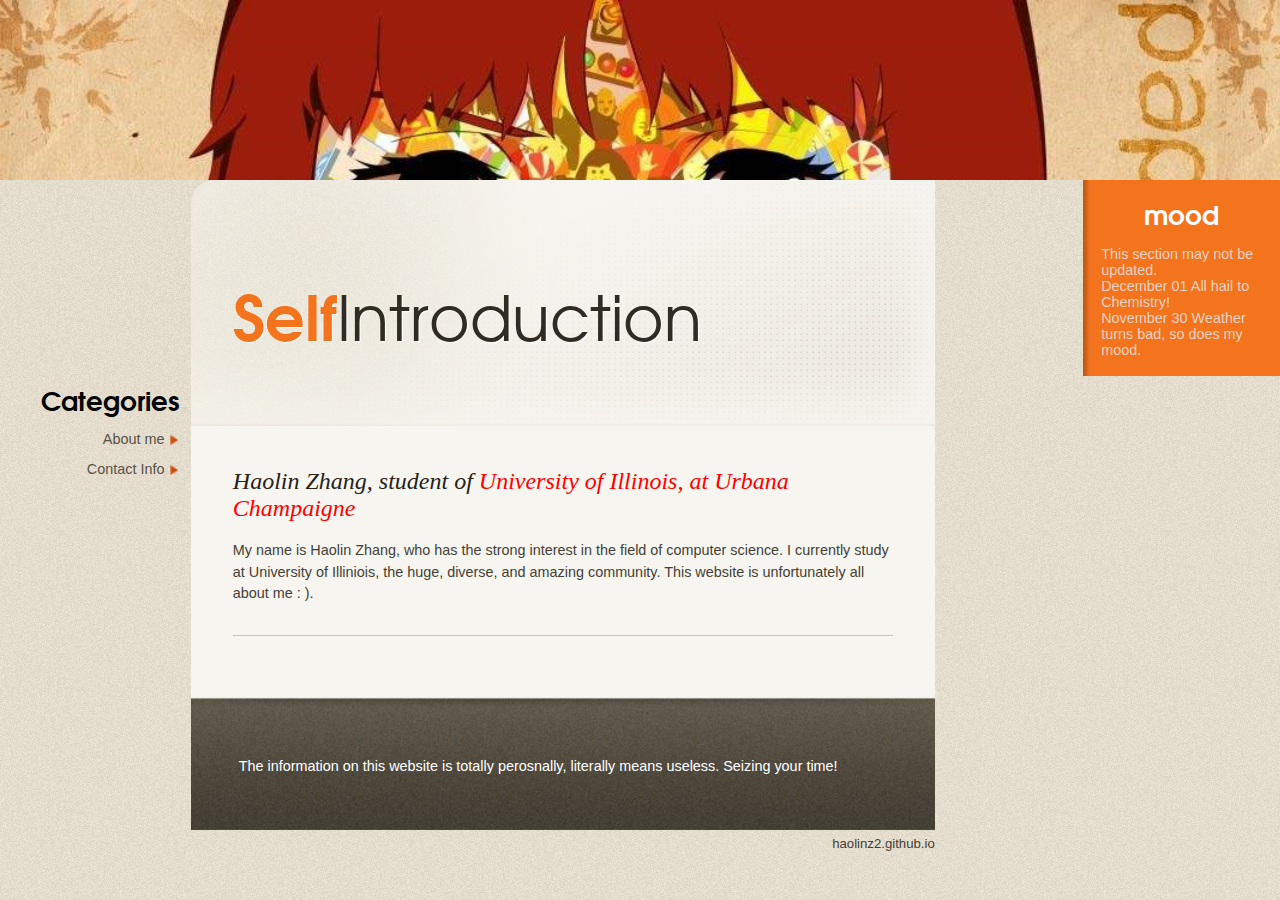
==== index.html @ 59153781 "Add files via upload" ====
﻿<!doctype html>

<html lang="en-US">
<head>
<meta charset="UTF-8" />
<title>Haolin Zhang</title>
<link href="style.css" rel="stylesheet" type="text/css">
<!--[if IE]>
<script src="http://html5shiv.googlecode.com/svn/trunk/html5.js"></script>
<![endif]-->
<!--[if IE 6]>
<script src="js/belatedPNG.js"></script>
<script>
	DD_belatedPNG.fix('*');
</script>
<![endif]-->
</head>

<body>
<section id="page">
<div id="pagewrap">
<section id="sidebar">
<h2>Categories</h2>
<ul>
<li><a href="page.html">About me</a></li>
<li><a href="single.html">Contact Info</a></li>
</ul>


</section>
<section id="contents">

<header id="mainheader">

<h1>Self<span>Introduction</span></h1>
</header>


<section id="main">
<article class="post">
<header>
<h2>Haolin Zhang, student of <a href=http://illinois.edu/><span style="color:red;">University of Illinois, at Urbana Champaigne</a></span></h2>

</header>
<section class="entry">

<p>My name is Haolin Zhang, who has the strong interest in the field of computer science. I currently study at University of Illiniois, the huge, diverse, and amazing community. This website is unfortunately all about me : ).  </p>

</section>
</article>



</section>
<footer id="pagefooter">
<div class="footerwrap">
<p class="siteinfo">

The information on this website is totally perosnally, literally means useless. Seizing your time!
</p>
</div>
<div id="credits">
  <a href="http://haolinz2.github.io" title="" target="_blank"></a> haolinz2.github.io</div>


</footer>
</section>
<section id="social">
<div id="socialwrap">



<section id="Mood">
<h2>Mood</h2>
<ul>
	<li class="emphasize"> <span>This section may not be updated.</span>
   
    
    <li> <span>December 01
 All hail to Chemistry!
</span>
    
    <li> <span>November 30
Weather turns bad, so does my mood.
</span>
    

<div class="clear"></div>
</div>
</section>

</body>
</html>
---- style.css ----
@import url("font/texgyre.css");

* {padding:0; margin:0;}

article,aside,details,figcaption,figure,
footer,header,hgroup,menu,nav,section { 
    display:block;
}
blockquote, q {
    quotes:none;
}

blockquote:before, blockquote:after,
q:before, q:after {
    content:'';
    content:none;
}

del {
    text-decoration: line-through;
}

abbr[title], dfn[title] {
    border-bottom:1px dotted #ccc;
    cursor:help;
}

.clear {
 clear:both;
}
.clear:after {
 display:block; 
 visibility:hidden; 
 clear:both; 
 height:0; 
 content: "."; 
}
a {color:#F30;}
body {background:url(images/htmlbg.jpg) repeat; font-family: "Helvetica Neue", Helvetica, Verdana, sans-serif; font-size:62.5%; color:#443f36;}
#page {background:url(images/timg.jpg) left top repeat; width:100%; margin:0 0 25px 0;}
#sidebar {width:139px; float:left; padding:165px 10px 10px 10px; text-align:right;}
#contents { float:left; width:620px; }
p, ul, ol {font-size:1.2em;}
h1, h2, h3 {font-family: 'TeXGyreAdventor', Arial, sans-seif; font-weight:bold;}
h1 {font-size:3.2em;}
h2 {font-size:2.2em;}
h3 {font-size:1.8em;}
#contents #main {background:url(images/pagebg.gif) repeat-y; padding:35px;}
#social {background:url(images/sidebar.gif) repeat-y; width:164px; float:right;}
#pagewrap { padding-top:150px;}
#mainheader {background:url(images/headerbg.png) no-repeat; height:205px;
	border-top-left-radius:20px;
	-moz-border-radius-topleft: 20px;
   	-webkit-border-top-left-radius: 20px;
   	

}
#mainheader h1 {display:block; padding:70px 70px 0 35px; color:#f4731d;  font-size:5.2em!important; text-shadow:#fff 1px 1px 1px; }
#mainheader h1 span {color:#302c24; font-weight:normal!important;}
#socialwrap {padding:15px;}
ul {list-style:none;}
#social {color:#e6d3c6;}
#social h2 {display:block; font-size:2.2em; color:#fff; text-transform:lowercase; margin-bottom:15px; text-align:center; height:25px; line-height:25px;}
#mainnav h2 {background:url(images/hd-browse.png) center top no-repeat; text-indent:-4000px;}
#mainnav ul li {display:block; height:32px; margin-bottom:3px; font:bold 1.4em "Trebuchet MS", Arial, Helvetica, sans-serif;}
#mainnav ul li a {display:block; text-decoration:none; text-align:center; height:28px; color:#e6d3c6; line-height:25px;}
#mainnav ul li.current a {-moz-border-radius: 10px;  -webkit-border-radius: 10px;  border-radius: 10px; background:#c25308; color:#fff!important; 
}
#mainnav ul li a:hover { color:#fff; background:#df6411; -moz-border-radius: 10px; -webkit-border-radius: 10px;  border-radius: 10px; background:#c25308; 
filter: progid:DXImageTransform.Microsoft.gradient(startColorstr='#df6411', endColorstr='#c6550a'); /* for IE */
background: -webkit-gradient(linear, left top, left bottom, from(#df6411), to(#c6550a)); /* for webkit browsers */
background: -moz-linear-gradient(top,  #df6411,  #c6550a); /* for firefox 3.6+ */}
#mainnav {margin-bottom:20px;}
#tweets h2 {background:url(images/hd-tweets.png) center top no-repeat; text-indent:-4000px;}
#tweets ul li {display:block; padding:10px; margin-bottom:15px; background:#de6311; -moz-border-radius: 8px;  -webkit-border-radius: 8px;  border-radius: 8px; border:solid 1px #b75615; line-height:18px; text-align:center; position:relative; color:#fff!important; font: italic 1.2em Georgia, "Times New Roman", Times, serif;}
#social a {color:#e6d3c6;}
.twtrlink {display:block; text-align:center; position:absolute; right:35px; top:-30px;}
.twtrlink a {display:block; background:url(images/twtrbirdie.png) no-repeat; width:58px; height:41px; text-indent:-4000px; overflow:hidden; margin:auto;}
.firsttwt .twtrlink {display:none;}
#sidebar h2 {display:block; font-weight:bold; font-size:2.2em; color:#000; margin-bottom:10px;}
#sidebar li {display:block; height:25px;}
#sidebar li a {display:block; height:25px; background:url(images/sidebarli.png) right 3px no-repeat; padding-right:12px; color:#585247; text-decoration:none;}
#sidebar ul {margin-bottom:20px;}
.post {margin-bottom:15px; padding-bottom:15px; border-bottom:solid 1px #ccc6b5;}
.post header {margin-bottom:15px;}
.post header p {margin-bottom:0!important; display:block; font-size:1.1em;}
.post header h2 {display:block; font: italic normal 2.0em Georgia, "Times New Roman", Times, serif, sans-serif; color:#262119;}
.post header h2 a {text-decoration:none; color:#262119;}
#contents p {line-height:18px;}
.post .entry p {margin-bottom:10px;}
#sociallinks h2 {background:url(images/hd-social.png) center top no-repeat; text-indent:-4000px; overflow:hidden;}
a img {border:none!important;}
#sociallinks img {margin-bottom:5px;}
#main a:hover {color:#000; text-decoration:none;}
#sidebar a:hover {color:#000;}
#pagefooter {background:url(images/footerbg.jpg) no-repeat; height:132px;}
.wp-pagenavi {padding:5px!important; display:block; font-size:1.2em; height:20px;}
.wp-pagenavi span, .wp-pagenavi a {color:#000; text-decoration:none; margin:0 10px; padding:0 5px; height:18px; line-height:18px;}
.wp-pagenavi .current {font-weight:bold; border-bottom:solid 1px #000;}
p.siteinfo {display:block; color:#fff; font-size:1.2em; padding:50px 0 0 40px;}
.footerwrap {height:112px; margin-bottom:5px;}
#credits {font-size:1.1em; text-align:right;}
#credits a {color:#000; text-decoration:none;}


.post img.alignleft  {float:left; border:solid 1px #ddd; padding:10px; display:block; margin:0 10px 5px 0;}
.post img.alignright  {float:right; border:solid 1px #ddd; padding:10px; display:block; margin:0 0 5px 10px;}
.post ul, .post ol {font-size:1.2em; line-height:18px; margin-bottom:15px; padding-left:20px;}
.post ul li {display:block; background:url(images/ulli.png) 0 6px no-repeat; padding-left:25px; margin-bottom:10px;}
.post h4 {font:bold 1.4em "Trebuchet MS", Arial, Helvetica, sans-serif; color:#000; margin-bottom:10px;}
.post h2 {display:block; font:1.8em "Trebuchet MS", Arial, Helvetica, sans-serif; color:#000;}
.postinfo a {color:#000; text-decoration:none;}



#commentlist .entry .avatar {height:45px; margin-bottom:10px;}
#commentlist .entry {border:solid 1px #ddd; padding:10px; margin-bottom:10px;}
#commentlist .entry .avatar img {float:left;}
#commentlist .entry p {font-size:1.1em; line-height:18px; margin-bottom:10px;}
#commentlist .entry .avatar .author {display:block; margin-left:50px;}
#commentlist .author span, .author time {display:block;}

#commentlist .entry {margin:10px;}
.commentreply {font-size:1.1em; height:18px; line-height:18px; text-align:right;}
#commentform {padding:10px; background:#f4f4f4; border:solid 1px #ddd;}
.form  {padding:10px;}
#commentform p, .form p {display:block; margin-bottom:10px!important; font-size:1.2em;}
.textfield input {display:block; width:500px; height:25px; line-height:24px; border:solid 1px #ccc;}
.text-area textarea {display:block; width:500px; height:250px; border:solid 1px #ccc;}
.textfield input:hover, .text-area textarea:hover {border:solid 1px #444;}
.textfield input:focus, .text-area textarea:focus {border:solid 1px #333;}body{zoom:1.2;}
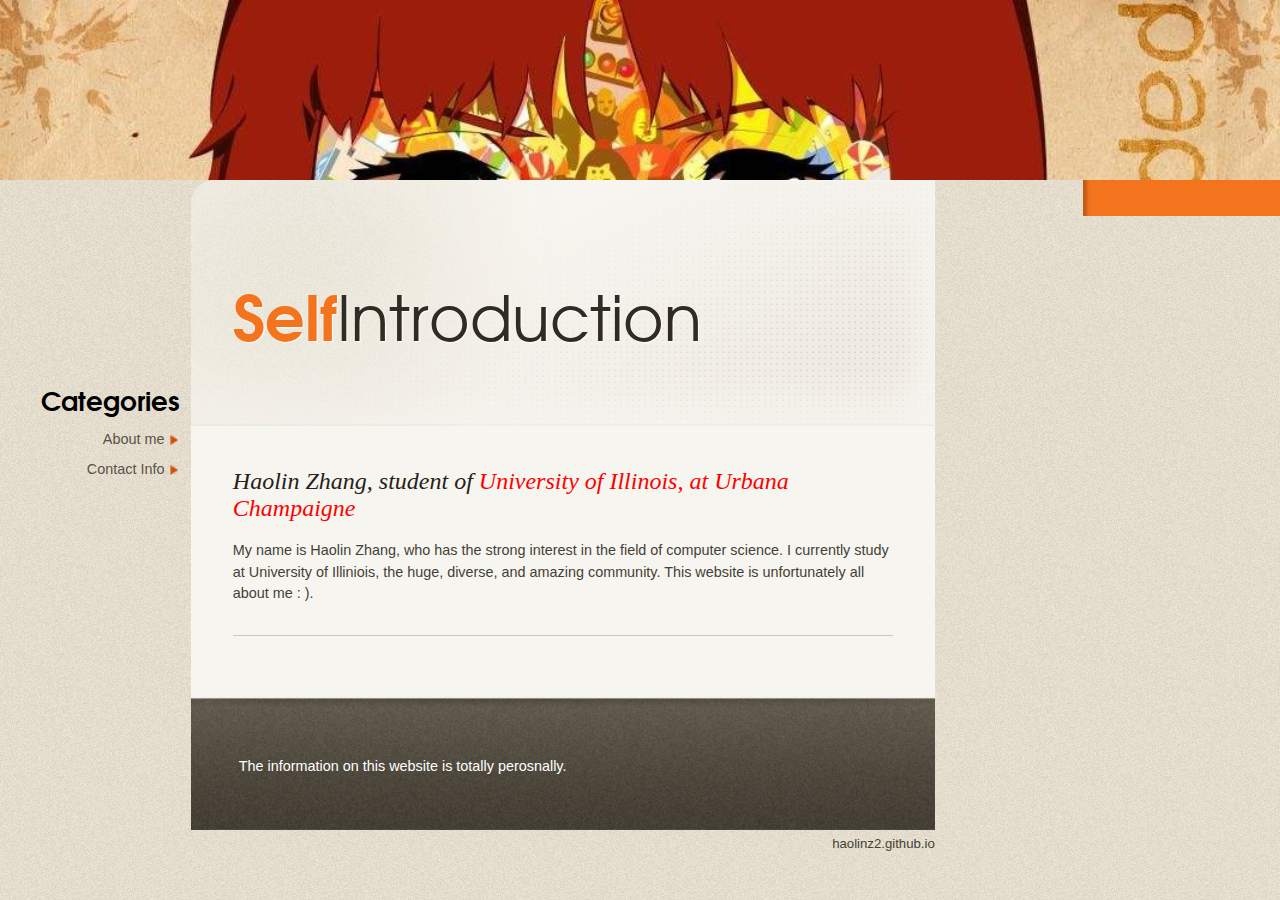
==== commit 4b61190c: "Update index.html" ====
--- a/index.html
+++ b/index.html
@@ -56,7 +56,7 @@
 <div class="footerwrap">
 <p class="siteinfo">
 
-The information on this website is totally perosnally, literally means useless. Seizing your time!
+The information on this website is totally perosnally.
 </p>
 </div>
 <div id="credits">
@@ -70,20 +70,6 @@
 
 
 
-<section id="Mood">
-<h2>Mood</h2>
-<ul>
-	<li class="emphasize"> <span>This section may not be updated.</span>
-   
-    
-    <li> <span>December 01
- All hail to Chemistry!
-</span>
-    
-    <li> <span>November 30
-Weather turns bad, so does my mood.
-</span>
-    
 
 <div class="clear"></div>
 </div>
